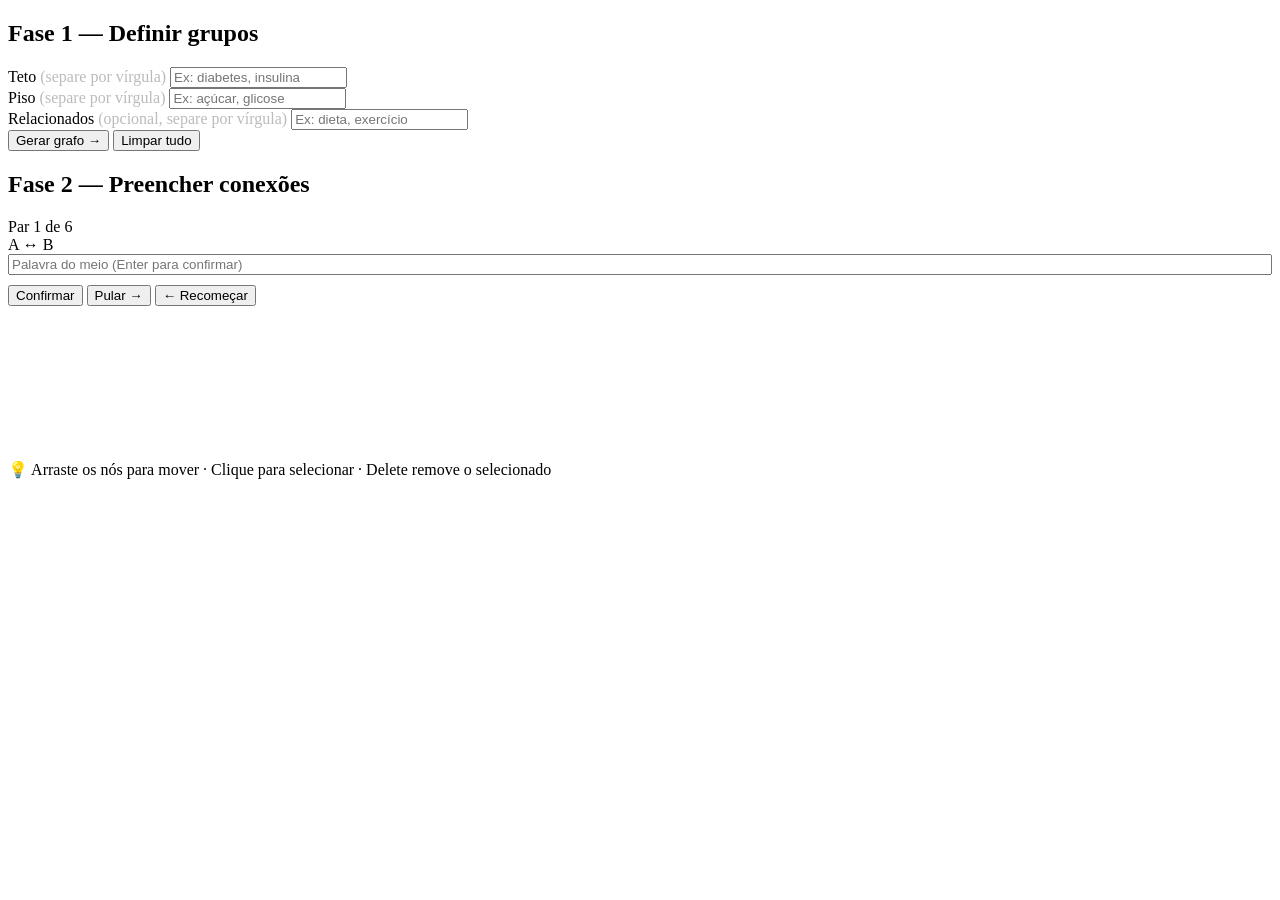
==== AlgoritimoGrafos/WebFront/index.html @ a27b94bb "Remove comment for phase 1 in index.html" ====
<!DOCTYPE html>
<html lang="pt-BR">
<head>
  <meta charset="UTF-8" />
  <meta name="viewport" content="width=device-width, initial-scale=1.0"/>
  <title>Editor de Grafos</title>
  <link rel="stylesheet" href="style.css" />
</head>
<body>
<div id="app">


  <div class="panel" id="phase1-panel">
    <h2>Fase 1 — Definir grupos</h2>
    <div id="phase1-form">
      <div class="field-group">
        <label>Teto <span style="color:#bbb;font-weight:400;text-transform:none">(separe por vírgula)</span></label>
        <input type="text" id="input-teto" placeholder="Ex: diabetes, insulina" />
      </div>
      <div class="field-group">
        <label>Piso <span style="color:#bbb;font-weight:400;text-transform:none">(separe por vírgula)</span></label>
        <input type="text" id="input-piso" placeholder="Ex: açúcar, glicose" />
      </div>
      <div class="field-group">
        <label>Relacionados <span style="color:#bbb;font-weight:400;text-transform:none">(opcional, separe por vírgula)</span></label>
        <input type="text" id="input-rel" placeholder="Ex: dieta, exercício" />
      </div>
    </div>
    <div id="form-actions">
      <button id="start-btn">Gerar grafo →</button>
      <button id="reset-btn">Limpar tudo</button>
    </div>
  </div>

  <!-- Fase 2 -->
  <div class="panel" id="phase2-panel">
    <h2>Fase 2 — Preencher conexões</h2>
    <div id="pair-status">
      <span id="pair-counter">Par 1 de 6</span>
      <div id="progress-bar-wrap"><div id="progress-bar" style="width:0%"></div></div>
    </div>
    <div id="pair-prompt">
      <span class="pair-node" id="node-a-label">A</span>
      <span class="pair-arrow">↔</span>
      <span class="pair-node" id="node-b-label">B</span>
    </div>
    <div style="display:flex;gap:8px;margin-bottom:10px">
      <input type="text" id="input-meio" placeholder="Palavra do meio (Enter para confirmar)" style="flex:1" />
    </div>
    <div id="phase2-actions">
      <button id="confirm-btn">Confirmar</button>
      <button id="skip-btn">Pular →</button>
      <button id="reset-btn2" style="margin-left:auto">← Recomeçar</button>
    </div>
    <div id="done-msg" style="margin-top:10px;display:none;align-items:center;gap:10px">
      <span style="color:#0F6E56;font-weight:500">✓ Rodada <span id="round-num">1</span> concluída!</span>
      <button id="next-round-btn" style="background:#0F6E56;color:#fff;border-color:#0F6E56">Nova rodada →</button>
      <span id="no-pairs-msg" style="display:none;color:#999;font-size:13px">Nenhum par novo — grafo completo!</span>
    </div>
  </div>

  <!-- Grafo -->
  <div id="canvas-wrap">
    <canvas id="graph-canvas"></canvas>
  </div>
  <div id="hint">💡 Arraste os nós para mover · Clique para selecionar · Delete remove o selecionado</div>

</div>
<script src="script.js"></script>
</body>
</html>
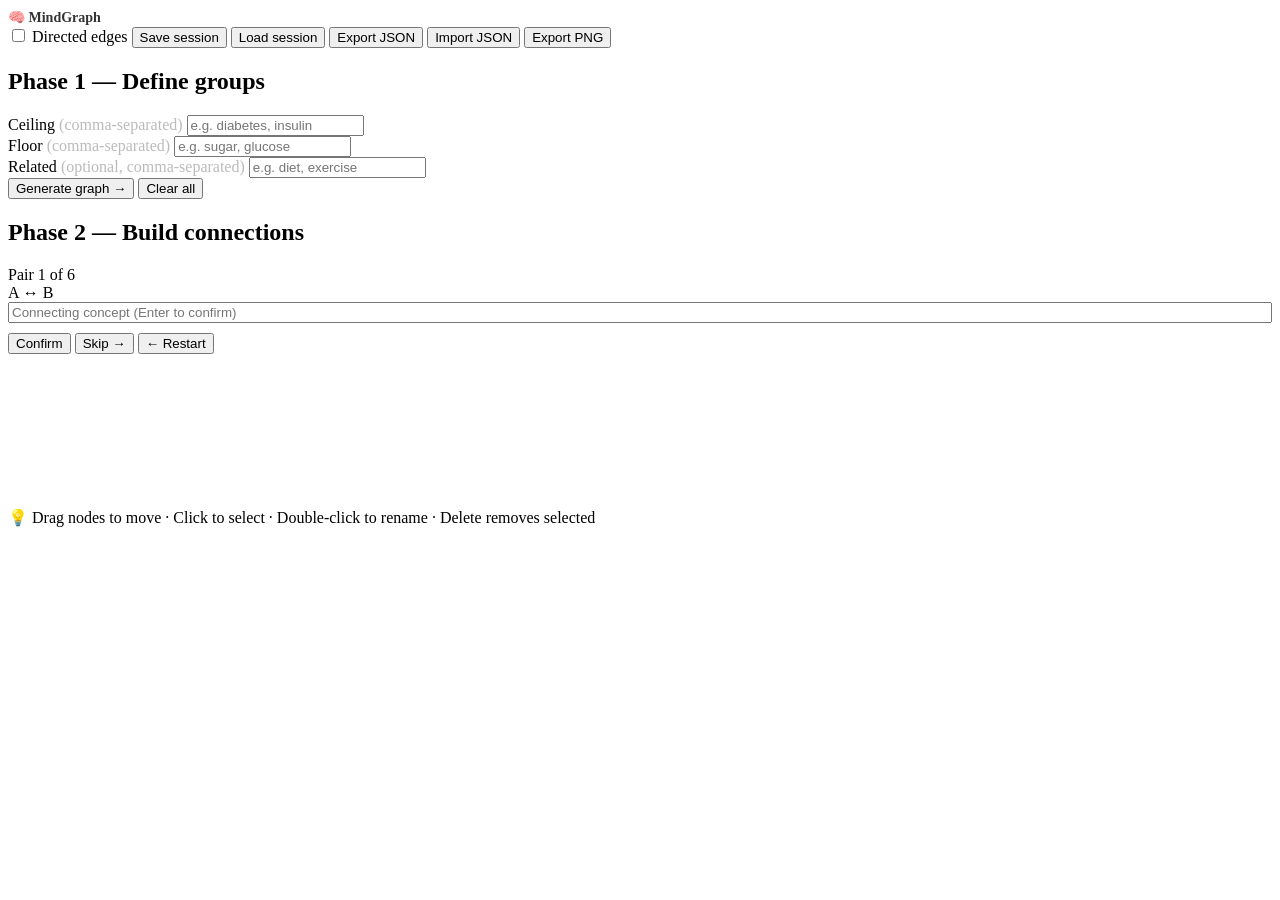
==== commit b91af9c2: "Update index.html for MindGraph project" ====
--- a/AlgoritimoGrafos/WebFront/index.html
+++ b/AlgoritimoGrafos/WebFront/index.html
@@ -3,40 +3,57 @@
 <head>
   <meta charset="UTF-8" />
   <meta name="viewport" content="width=device-width, initial-scale=1.0"/>
-  <title>Editor de Grafos</title>
+  <title>MindGraph</title>
   <link rel="stylesheet" href="style.css" />
 </head>
 <body>
 <div id="app">
 
+  <!-- Toolbar -->
+  <div class="panel toolbar-panel">
+    <span style="font-weight:600;font-size:14px;color:#333">🧠 MindGraph</span>
+    <div class="toolbar-actions">
+      <label class="toggle-label">
+        <input type="checkbox" id="directed-toggle" />
+        Directed edges
+      </label>
+      <button id="save-btn">Save session</button>
+      <button id="load-btn">Load session</button>
+      <button id="export-json-btn">Export JSON</button>
+      <button id="import-json-btn">Import JSON</button>
+      <button id="export-png-btn">Export PNG</button>
+    </div>
+    <input type="file" id="import-file-input" accept=".json" style="display:none" />
+  </div>
 
+  <!-- Fase 1 -->
   <div class="panel" id="phase1-panel">
-    <h2>Fase 1 — Definir grupos</h2>
+    <h2>Phase 1 — Define groups</h2>
     <div id="phase1-form">
       <div class="field-group">
-        <label>Teto <span style="color:#bbb;font-weight:400;text-transform:none">(separe por vírgula)</span></label>
-        <input type="text" id="input-teto" placeholder="Ex: diabetes, insulina" />
+        <label>Ceiling <span style="color:#bbb;font-weight:400;text-transform:none">(comma-separated)</span></label>
+        <input type="text" id="input-teto" placeholder="e.g. diabetes, insulin" />
       </div>
       <div class="field-group">
-        <label>Piso <span style="color:#bbb;font-weight:400;text-transform:none">(separe por vírgula)</span></label>
-        <input type="text" id="input-piso" placeholder="Ex: açúcar, glicose" />
+        <label>Floor <span style="color:#bbb;font-weight:400;text-transform:none">(comma-separated)</span></label>
+        <input type="text" id="input-piso" placeholder="e.g. sugar, glucose" />
       </div>
       <div class="field-group">
-        <label>Relacionados <span style="color:#bbb;font-weight:400;text-transform:none">(opcional, separe por vírgula)</span></label>
-        <input type="text" id="input-rel" placeholder="Ex: dieta, exercício" />
+        <label>Related <span style="color:#bbb;font-weight:400;text-transform:none">(optional, comma-separated)</span></label>
+        <input type="text" id="input-rel" placeholder="e.g. diet, exercise" />
       </div>
     </div>
     <div id="form-actions">
-      <button id="start-btn">Gerar grafo →</button>
-      <button id="reset-btn">Limpar tudo</button>
+      <button id="start-btn">Generate graph →</button>
+      <button id="reset-btn">Clear all</button>
     </div>
   </div>
 
   <!-- Fase 2 -->
   <div class="panel" id="phase2-panel">
-    <h2>Fase 2 — Preencher conexões</h2>
+    <h2>Phase 2 — Build connections</h2>
     <div id="pair-status">
-      <span id="pair-counter">Par 1 de 6</span>
+      <span id="pair-counter">Pair 1 of 6</span>
       <div id="progress-bar-wrap"><div id="progress-bar" style="width:0%"></div></div>
     </div>
     <div id="pair-prompt">
@@ -45,17 +62,17 @@
       <span class="pair-node" id="node-b-label">B</span>
     </div>
     <div style="display:flex;gap:8px;margin-bottom:10px">
-      <input type="text" id="input-meio" placeholder="Palavra do meio (Enter para confirmar)" style="flex:1" />
+      <input type="text" id="input-meio" placeholder="Connecting concept (Enter to confirm)" style="flex:1" />
     </div>
     <div id="phase2-actions">
-      <button id="confirm-btn">Confirmar</button>
-      <button id="skip-btn">Pular →</button>
-      <button id="reset-btn2" style="margin-left:auto">← Recomeçar</button>
+      <button id="confirm-btn">Confirm</button>
+      <button id="skip-btn">Skip →</button>
+      <button id="reset-btn2" style="margin-left:auto">← Restart</button>
     </div>
     <div id="done-msg" style="margin-top:10px;display:none;align-items:center;gap:10px">
-      <span style="color:#0F6E56;font-weight:500">✓ Rodada <span id="round-num">1</span> concluída!</span>
-      <button id="next-round-btn" style="background:#0F6E56;color:#fff;border-color:#0F6E56">Nova rodada →</button>
-      <span id="no-pairs-msg" style="display:none;color:#999;font-size:13px">Nenhum par novo — grafo completo!</span>
+      <span style="color:#0F6E56;font-weight:500">✓ Round <span id="round-num">1</span> done!</span>
+      <button id="next-round-btn" style="background:#0F6E56;color:#fff;border-color:#0F6E56">Next round →</button>
+      <span id="no-pairs-msg" style="display:none;color:#999;font-size:13px">No new pairs — graph complete!</span>
     </div>
   </div>
 
@@ -63,7 +80,7 @@
   <div id="canvas-wrap">
     <canvas id="graph-canvas"></canvas>
   </div>
-  <div id="hint">💡 Arraste os nós para mover · Clique para selecionar · Delete remove o selecionado</div>
+  <div id="hint">💡 Drag nodes to move · Click to select · Double-click to rename · Delete removes selected</div>
 
 </div>
 <script src="script.js"></script>
